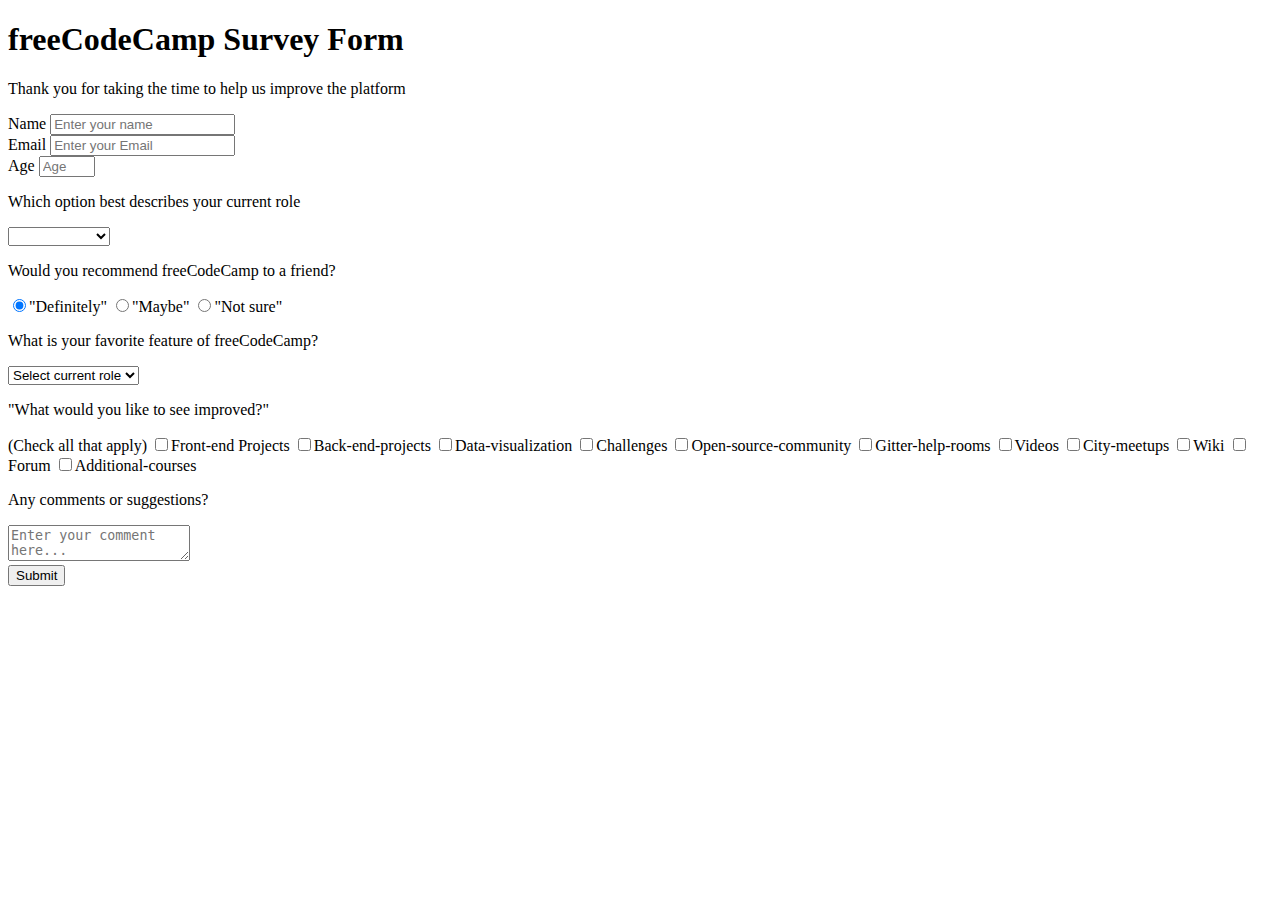
==== src/index.html @ 778f5cda "src commit" ====
<!DOCTYPE html>
<html lang="en">
<head>
    <meta charset="UTF-8">
    <meta http-equiv="X-UA-Compatible" content="IE=edge">
    <meta name="viewport" content="width=device-width, initial-scale=1.0">
    <title>Document</title>
</head>
<body>
    <h1 id="title">freeCodeCamp Survey Form</h1>
<p id="description">Thank you for taking the time to help us improve the platform</p>
<form id=survey-form>
    <div class="form-group">
        <label id="name-label" for="name">Name</label>
        <input type="text" name="name" id="name" class="form-control" placeholder="Enter your name" required>
    </div>
    <div class="form-group">
        <label id="name-label" for="name">Email</label>
        <input type="text" name="email" id="email" class="form-control" placeholder="Enter your Email" required>
    </div>
    <div class="form-group">
        <label id="name-label" for="name">Age</label>
        <input type="number" name="age" id="number" min="10" max="99" class="form-control" placeholder="Age" required>
    </div>
    <div class="form-group">
        <p>Which option best describes your current role</p>
        <select id="dropdown" name="role" class="form-control" required>
            <option disabled selected value="Select current role"></option>
            <option value="student">Student</option>
            <option value="job">Full Time Job</option>
        </select>    
    </div>
    <div class="form-group">
        <p>Would you recommend freeCodeCamp to a friend?</p>
        <label>
            <input type="radio" class="input-radio" value="definitely" name="user-recommend" checked>"Definitely"
        </label>
        <label>
            <input type="radio" class="input-radio" value="maybe" name="user-recommend">"Maybe"
        </label>
        <label>
            <input type="radio" class="input-radio" value="not-sure" name="user-recommend">"Not sure"
        </label>
    </div>
    <div class="form-group">
        <p>What is your favorite feature of freeCodeCamp?</p>
        <select name="mostlike" id="most-like" class="form-control" required>
            <option disabled selected value>Select current role</option>
            <option value="challenges">Challenges</option>
            <option value="projects">Projects</option>    
        </select>
    </div>
    <div class="form-group">
        <p>"What would you like to see improved?"</p>
        <span class="clue">(Check all that apply)</span>
        <lable>
            <input name="prefer" value="front-end-projects" type="checkbox" class="input-checkbox"/>Front-end Projects
        </lable>
        <lable>
            <input name="prefer" value="back-end-projects" type="checkbox" class="input-checkbox"/>Back-end-projects
        </lable>
        <lable>
            <input name="prefer" value="data-visualization" type="checkbox" class="input-checkbox"/>Data-visualization
        </lable>
        <lable>
            <input name="prefer" value="challenges" type="checkbox" class="input-checkbox"/>Challenges
        </lable>
        <lable>
            <input name="prefer" value="open-source-community" type="checkbox" class="input-checkbox"/>Open-source-community
        </lable>
        <lable>
            <input name="prefer" value="gitter-help-rooms" type="checkbox" class="input-checkbox"/>Gitter-help-rooms
        </lable>
        <lable>
            <input name="prefer" value="videos" type="checkbox" class="input-checkbox"/>Videos
        </lable>
        <lable>
            <input name="prefer" value="city-meetups" type="checkbox" class="input-checkbox"/>City-meetups
        </lable>
        <lable>
            <input name="prefer" value="wiki" type="checkbox" class="input-checkbox"/>Wiki
        </lable>
        <lable>
            <input name="prefer" value="forum" type="checkbox" class="input-checkbox"/>Forum
        </lable>
        <lable>
            <input name="prefer" value="additional-courses" type="checkbox" class="input-checkbox"/>Additional-courses
        </lable>
    </div>
    <div class="form-group">
        <p>Any comments or suggestions?</p>
        <textarea class="input-textarea" name="comment" id="comments" placeholder="Enter your comment here..."></textarea>
    </div>
    <div class="form-group">
        <button class="submit-button" id="submit" type="submit">Submit</button>
    </div>
</form>
</body>
</html>
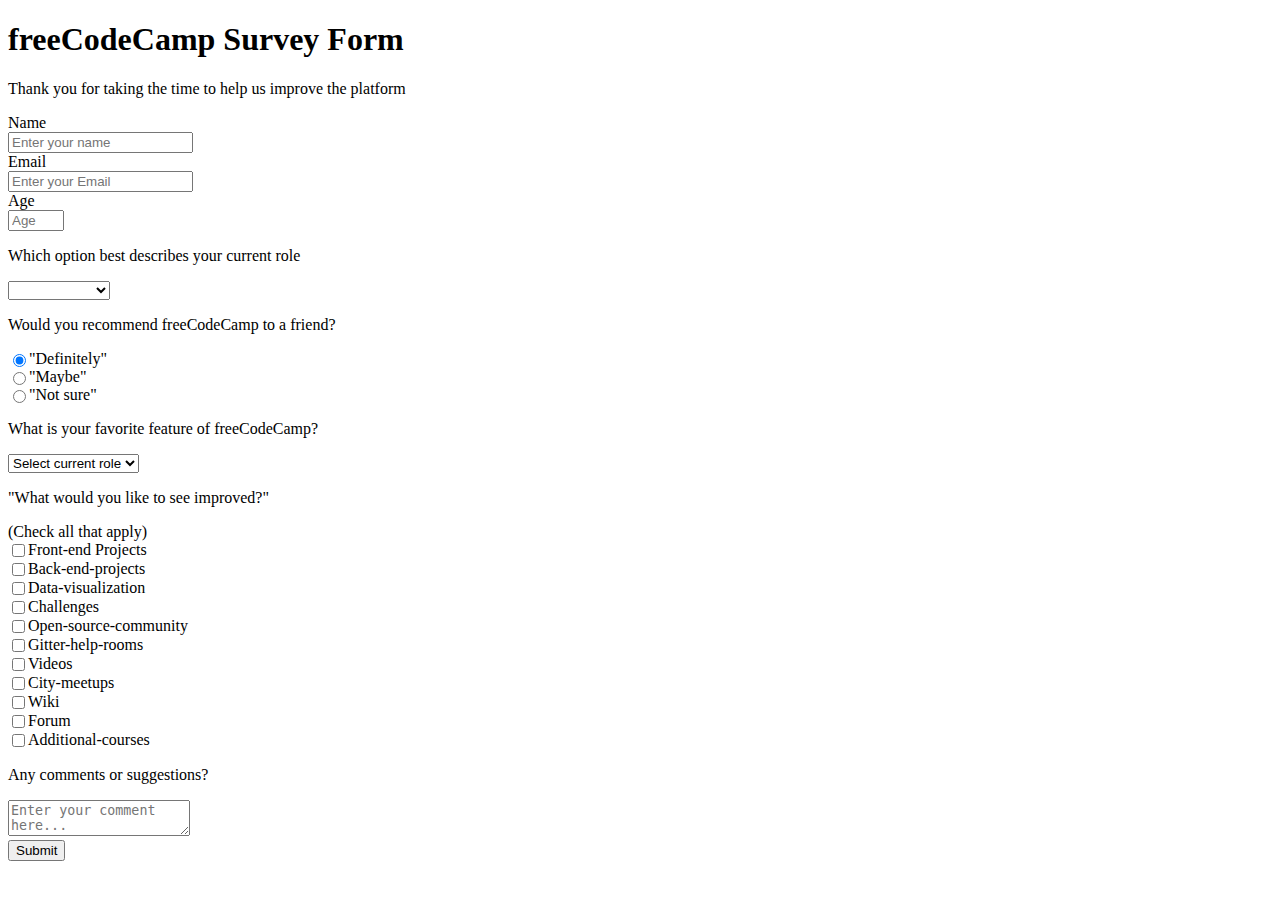
==== commit 77d7bb61: "header commit" ====
--- a/src/index.html
+++ b/src/index.html
@@ -4,12 +4,15 @@
     <meta charset="UTF-8">
     <meta http-equiv="X-UA-Compatible" content="IE=edge">
     <meta name="viewport" content="width=device-width, initial-scale=1.0">
+    <link rel="stylesheet" href="css/style.css">
     <title>Document</title>
 </head>
 <body>
+  <header class="header">  
     <h1 id="title">freeCodeCamp Survey Form</h1>
-<p id="description">Thank you for taking the time to help us improve the platform</p>
-<form id=survey-form>
+    <p id="description">Thank you for taking the time to help us improve the platform</p>
+  </header>
+    <form id="survey-form">
     <div class="form-group">
         <label id="name-label" for="name">Name</label>
         <input type="text" name="name" id="name" class="form-control" placeholder="Enter your name" required>
--- a/src/css/style.css
+++ b/src/css/style.css
@@ -0,0 +1,26 @@
+.form-group {
+    
+}
+.form-control {
+    
+}
+.input-radio {
+    font-size: 30px;
+}
+.clue {
+}
+.input-checkbox {
+    
+}
+.input-textarea {
+    
+}
+.submit-button {
+}
+label {
+    display: flex;
+}
+lable {
+    display: flex;
+}
+ 